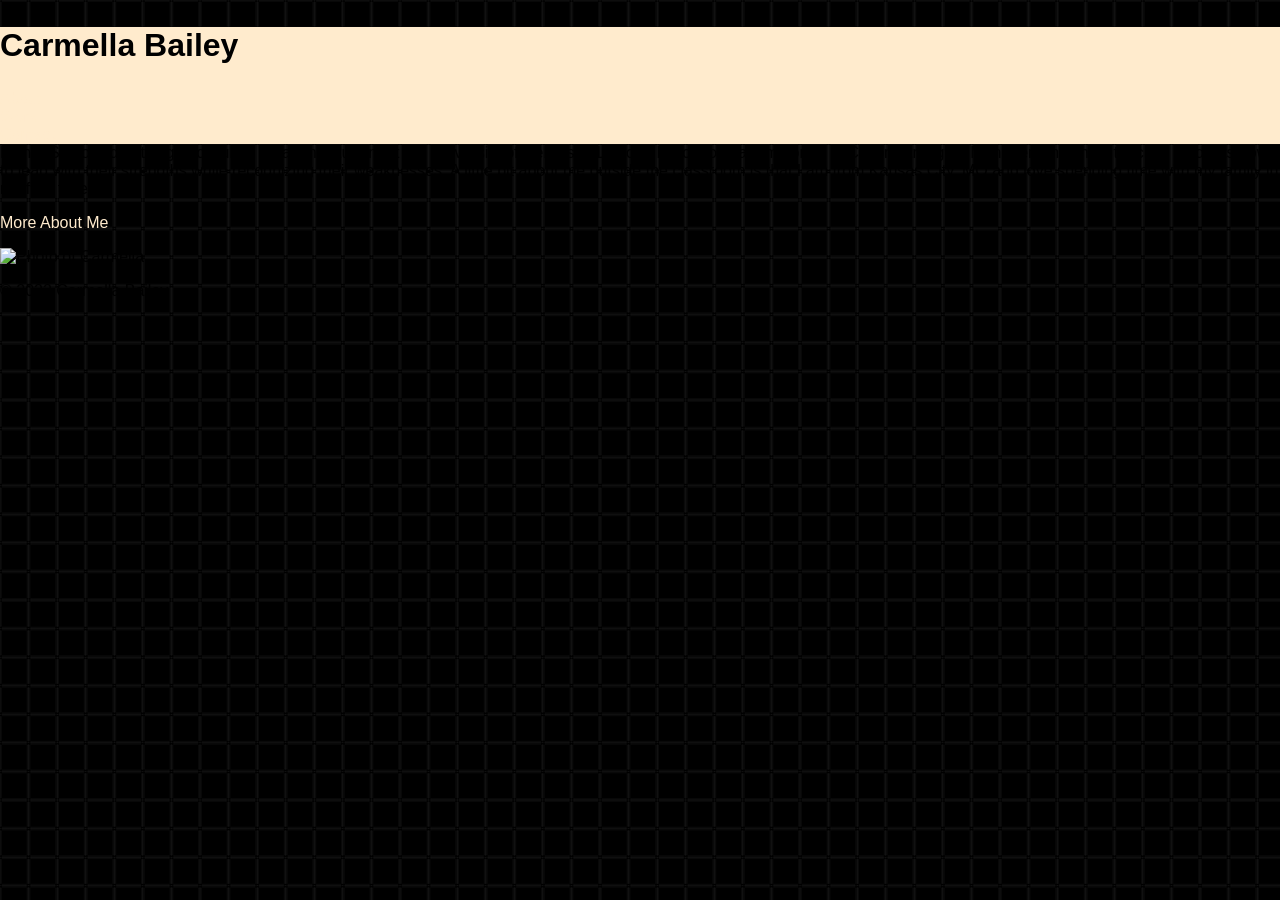
==== index.html @ 79f74497 "first commit" ====
<!doctype html>
<html lang="en">
<head>
    <meta charset="UTF-8">
    <title>Home</title>
    <link rel="stylesheet" href="css/style.css">

        <!-- Global site tag (gtag.js) - Google Analytics -->
    <script async src="https://www.googletagmanager.com/gtag/js?id=G-6JRT2C9NHS"></script>
    <script>
    window.dataLayer = window.dataLayer || [];
    function gtag(){dataLayer.push(arguments);}
    gtag('js', new Date());

    gtag('config', 'G-6JRT2C9NHS');
    </script>
</head>

<div class="container">

 <section class="name">
    <h1>Carmella Bailey</h1>
</section>

        <section class="about"><a href="index.html">About</a></section>
        <section class="work"><a href="work.html">Work</a></section>
        <section class="contact"><a href="contact.html">Contact</a></section>

</div> 


<body>
<div class="container2">
<section class="aboutme">
    <p">I am a Senior Advertsing and Public Relations student at the University of Nebraska-Lincoln. In school, I am minoring in Clifton Strengths Management which teaches students how to lead with their strengths while recognizing their weaknesses. A little bit about me outside the classroom is that I am from Kansas City, MO and love spending time with my family in my free time.  </p>
    <a href="https://www.linkedin.com/in/carmella-bailey-10214a222/" class="button" >More About Me</a>
</section>

<section class="aboutme2" >
   <p><img src="images/headshot.jpg" alt= "Photo of Carmella" ></p> 
</section>


</div>

<footer>
    <p>&copy; 2022 Carmella Bailey </p>
</footer>

</div>
</body>
</html>

</html>
---- css/style.css ----
*{
    box-sizing: border-box;
    font-family: sans-serif;
}

body {
    margin: 0;
    font-family: sans-serif;
    background-image: url("../images/background.png");
    }
.container{
    background-color:blanchedalmond;
}
header{
    background-color:tan;
    color:black;
    padding: 2rem;
}
h1{
font-size: 2rem;
}
p {
font-size:1rem;
color:black;
}
img{
    max-width: 100%;
}
a:link, a:visited {
   color:blanchedalmond;
   text-decoration: none;
}
a:hover {
    color:black;
    text-decoration: black;
 }

 .socialMedia ul{
    padding: 0;
    margin: 20px;
    list-style: none;
  }
  
  .socialMedia ul li{
    display: inline;
    padding-right: 20px;

/*** Layout ***/
.container{
    background-color:tan;
    display: grid;
    gap: 1.5rem;
    grid-template-columns: repeat(12,1fr);
    margin: 0 auto;
    width: min(95%, 75rem);
}
.container > * {
    grid-column: span 12;
}

.container2{
    background-color:white;
    display: grid;
    gap: 1.5rem;
    grid-template-columns: repeat(12,1fr);
    margin: 0 auto;
    width: min(95%, 75rem);
}
.container2 > * {
    grid-column: span 12;
}

.aboutme p{
    padding-bottom: 3rem;
}



/*** Navigation ***/
.name {
    grid-column: 1 / span 4;
    padding-top: .5rem;
}
.about{
    grid-column: 9 / span 1;
    padding-top: 2rem;
    background-color: tan;
}
.work{
    grid-column: 10 / span 1;
    padding-top: 2rem;
    background-color: tan;
}
.contact{
    grid-column: 11 / span 1;
    padding-top: 2rem;
    background-color: tan;
}
.card{
    text-align: center;
    margin: 1rem;
    padding-bottom: 2rem;
    box-shadow: 0 .125rem .5rem rgba(0, 0, 0, .15);
}
.card-title{
    margin: 0.75rem 0 0 0;
    padding: 0 2rem 0.5rem;
}
.card-text{
    margin: 0.5rem 0 1rem 0;
    padding: 0 2rem 0.5rem;
}



/*** Components ***/
.button:link, .button:visited{
    color:blanchedalmond;
    background-color: black;
    text-align: center;
    text-decoration: none;
    padding: 1rem 1.75rem;
    border-radius: .25rem;
    box-shadow: 0 .125rem .5rem rgba(0, 0, 0, .15);
    margin: 0 .25rem .25rem 0;
    transition: background-color 0.5s ease;
}
.button:hover{
    background-color: rgb(163, 137, 106);
    color:blanchedalmond;
}


/*** Desktop Layout ***/
@media screen and (min-width: 40rem) {
    .col-span-8{
        grid-column: span 8;
    }
    .aboutme{
        grid-column: 2 / span 5;
        padding-top: 8rem;
        line-height: 1.5rem;
        text-align: center;
    }
    .aboutme2{
        grid-column: 8 / span 4;
        padding-top: 4rem;
    }
}

/*** Desktop Layout ***/
    .work-section{
        display: flex;
        justify-content: center;
        flex-flow: row wrap;
    }
    .card{
        flex-basis: 27.5%;
    }
}
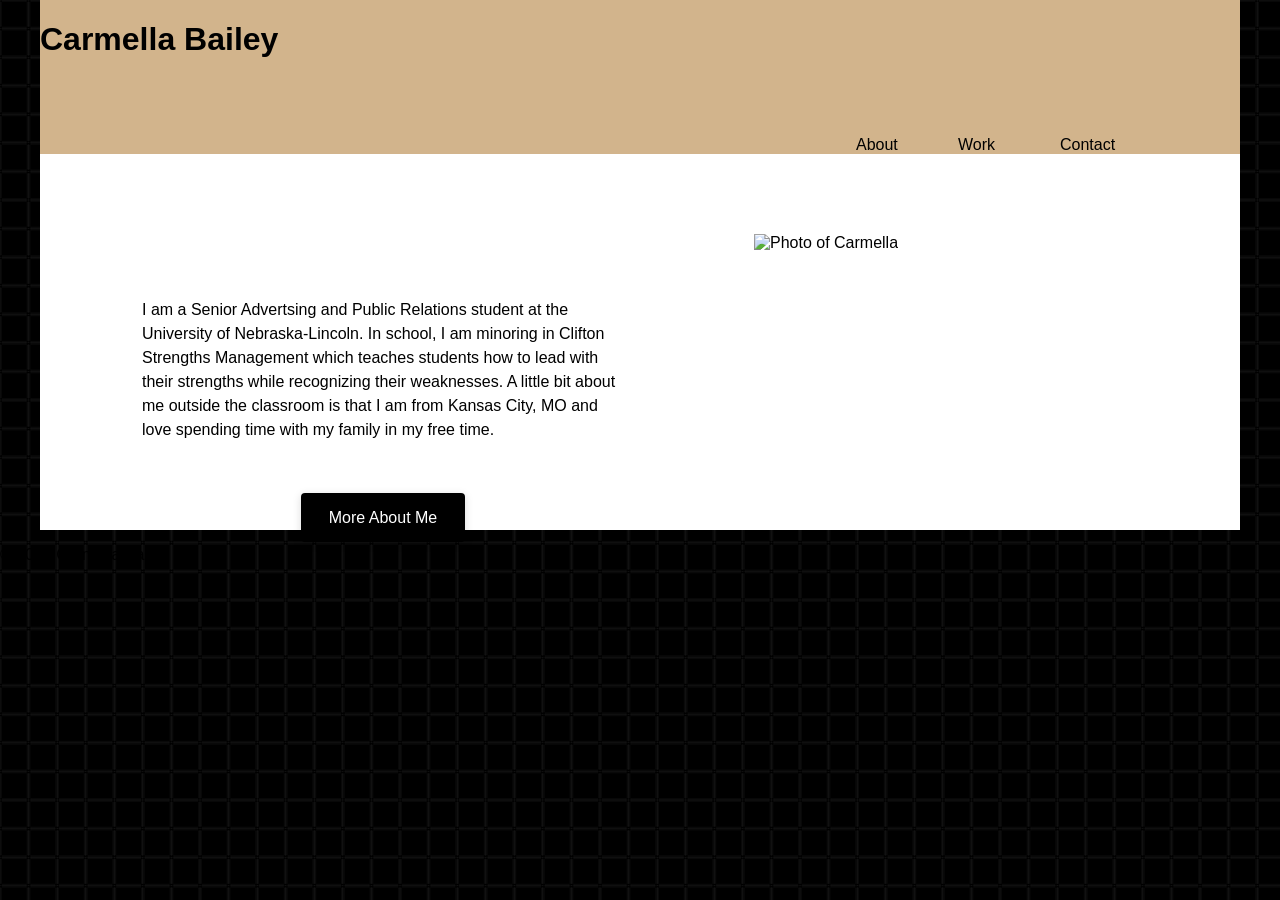
==== commit 1843d859: "smallfixesp.1" ====
--- a/index.html
+++ b/index.html
@@ -2,38 +2,33 @@
 <html lang="en">
 <head>
     <meta charset="UTF-8">
-    <title>Home</title>
+    <title>Carmella Bailey</title>
     <link rel="stylesheet" href="css/style.css">
-
-        <!-- Global site tag (gtag.js) - Google Analytics -->
-    <script async src="https://www.googletagmanager.com/gtag/js?id=G-6JRT2C9NHS"></script>
-    <script>
-    window.dataLayer = window.dataLayer || [];
-    function gtag(){dataLayer.push(arguments);}
-    gtag('js', new Date());
-
-    gtag('config', 'G-6JRT2C9NHS');
-    </script>
 </head>
+<body>
 
 <div class="container">
 
- <section class="name">
-    <h1>Carmella Bailey</h1>
-</section>
 
-        <section class="about"><a href="index.html">About</a></section>
+    <h1>
+        <a href="index.html">
+          Carmella Bailey
+        </a>
+      </h1>
+
+
+        <section class="about"><a href="about.html">About</a></section>
         <section class="work"><a href="work.html">Work</a></section>
         <section class="contact"><a href="contact.html">Contact</a></section>
 
 </div> 
 
 
-<body>
+
 <div class="container2">
 <section class="aboutme">
-    <p">I am a Senior Advertsing and Public Relations student at the University of Nebraska-Lincoln. In school, I am minoring in Clifton Strengths Management which teaches students how to lead with their strengths while recognizing their weaknesses. A little bit about me outside the classroom is that I am from Kansas City, MO and love spending time with my family in my free time.  </p>
-    <a href="https://www.linkedin.com/in/carmella-bailey-10214a222/" class="button" >More About Me</a>
+    <p>I am a Senior Advertsing and Public Relations student at the University of Nebraska-Lincoln. In school, I am minoring in Clifton Strengths Management which teaches students how to lead with their strengths while recognizing their weaknesses. A little bit about me outside the classroom is that I am from Kansas City, MO and love spending time with my family in my free time.  </p>
+    <a href="about.html" class="button" >More About Me</a>
 </section>
 
 <section class="aboutme2" >
@@ -50,5 +45,3 @@
 </div>
 </body>
 </html>
-
-</html>
--- a/css/style.css
+++ b/css/style.css
@@ -7,9 +7,10 @@
     margin: 0;
     font-family: sans-serif;
     background-image: url("../images/background.png");
+    background-color: white;
     }
 .container{
-    background-color:blanchedalmond;
+    background-color:white;
 }
 header{
     background-color:tan;
@@ -27,23 +28,13 @@
     max-width: 100%;
 }
 a:link, a:visited {
-   color:blanchedalmond;
+   color:black;
    text-decoration: none;
 }
 a:hover {
-    color:black;
+    color:white;
     text-decoration: black;
  }
-
- .socialMedia ul{
-    padding: 0;
-    margin: 20px;
-    list-style: none;
-  }
-  
-  .socialMedia ul li{
-    display: inline;
-    padding-right: 20px;
 
 /*** Layout ***/
 .container{
@@ -54,7 +45,7 @@
     margin: 0 auto;
     width: min(95%, 75rem);
 }
-.container > * {
+.container > *{
     grid-column: span 12;
 }
 
@@ -65,6 +56,7 @@
     grid-template-columns: repeat(12,1fr);
     margin: 0 auto;
     width: min(95%, 75rem);
+    text-align: left;
 }
 .container2 > * {
     grid-column: span 12;
@@ -72,6 +64,7 @@
 
 .aboutme p{
     padding-bottom: 3rem;
+    text-align: left;
 }
 
 
@@ -80,23 +73,25 @@
 .name {
     grid-column: 1 / span 4;
     padding-top: .5rem;
+    color:black;
 }
 .about{
     grid-column: 9 / span 1;
     padding-top: 2rem;
-    background-color: tan;
+    color: white;
 }
 .work{
     grid-column: 10 / span 1;
     padding-top: 2rem;
-    background-color: tan;
+    color: white;
 }
 .contact{
     grid-column: 11 / span 1;
     padding-top: 2rem;
-    background-color: tan;
+    color: white;
 }
 .card{
+    background-color: white;
     text-align: center;
     margin: 1rem;
     padding-bottom: 2rem;
@@ -113,9 +108,10 @@
 
 
 
+
 /*** Components ***/
 .button:link, .button:visited{
-    color:blanchedalmond;
+    color:white;
     background-color: black;
     text-align: center;
     text-decoration: none;
@@ -126,8 +122,8 @@
     transition: background-color 0.5s ease;
 }
 .button:hover{
-    background-color: rgb(163, 137, 106);
-    color:blanchedalmond;
+    background-color: tan;
+    color:white;
 }
 
 
@@ -146,15 +142,4 @@
         grid-column: 8 / span 4;
         padding-top: 4rem;
     }
-}
-
-/*** Desktop Layout ***/
-    .work-section{
-        display: flex;
-        justify-content: center;
-        flex-flow: row wrap;
-    }
-    .card{
-        flex-basis: 27.5%;
-    }
 }
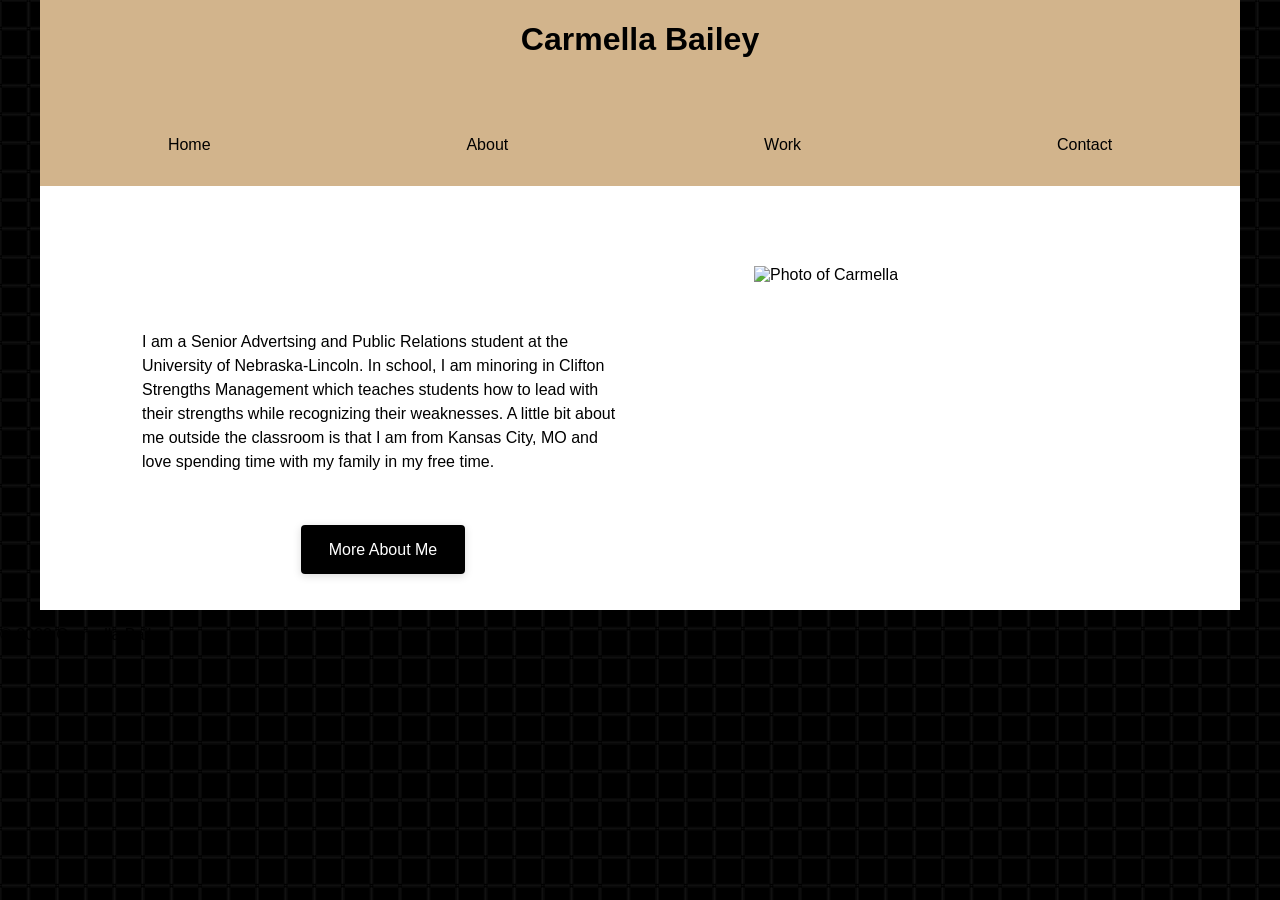
==== commit f568c92b: "finaledits" ====
--- a/index.html
+++ b/index.html
@@ -17,9 +17,14 @@
       </h1>
 
 
-        <section class="about"><a href="about.html">About</a></section>
-        <section class="work"><a href="work.html">Work</a></section>
-        <section class="contact"><a href="contact.html">Contact</a></section>
+      <nav class="menu">
+        <ul>
+            <li><a href="index.html">Home</a></li>
+            <li><a href="about.html">About</a></li>
+            <li><a href="work.html">Work</a></li>
+            <li><a href="contact.html">Contact</a></li>
+        </ul>
+    </nav>
 
 </div> 
 
--- a/css/style.css
+++ b/css/style.css
@@ -1,3 +1,4 @@
+
 *{
     box-sizing: border-box;
     font-family: sans-serif;
@@ -19,6 +20,7 @@
 }
 h1{
 font-size: 2rem;
+text-align: center;
 }
 p {
 font-size:1rem;
@@ -35,6 +37,26 @@
     color:white;
     text-decoration: black;
  }
+
+ .fa-facebook {
+    color: white;
+    padding-right: 2rem;
+  }
+  
+  .fa-linkedin {
+    color: white;
+    padding-right: 2rem;
+  }
+  
+  .fa-instagram {
+    color: white;
+  }
+
+  .me p{
+      padding-left: 2;
+      text-align: left;
+      grid-column: 1/span 4;
+  }
 
 /*** Layout ***/
 .container{
@@ -57,6 +79,7 @@
     margin: 0 auto;
     width: min(95%, 75rem);
     text-align: left;
+    padding-bottom: 3rem;
 }
 .container2 > * {
     grid-column: span 12;
@@ -70,26 +93,31 @@
 
 
 /*** Navigation ***/
-.name {
-    grid-column: 1 / span 4;
-    padding-top: .5rem;
-    color:black;
+nav ul {
+    list-style-type: none;
+    margin: 0;
+    padding: 0;
+    display: flex;
+    flex-flow: row wrap;
+    justify-content: center;
 }
-.about{
-    grid-column: 9 / span 1;
-    padding-top: 2rem;
+nav li {
+    flex-grow: 1;
+}
+nav li a {
+    color: black;
+    text-decoration: none;
+    text-align: center;
+    display: block;
+    padding: 2rem 1rem;
+    transition: background-color .2s ease-in-out;
+}
+nav li a:hover {
     color: white;
+    background-color: var(--highlight-color);
 }
-.work{
-    grid-column: 10 / span 1;
-    padding-top: 2rem;
-    color: white;
-}
-.contact{
-    grid-column: 11 / span 1;
-    padding-top: 2rem;
-    color: white;
-}
+
+
 .card{
     background-color: white;
     text-align: center;
